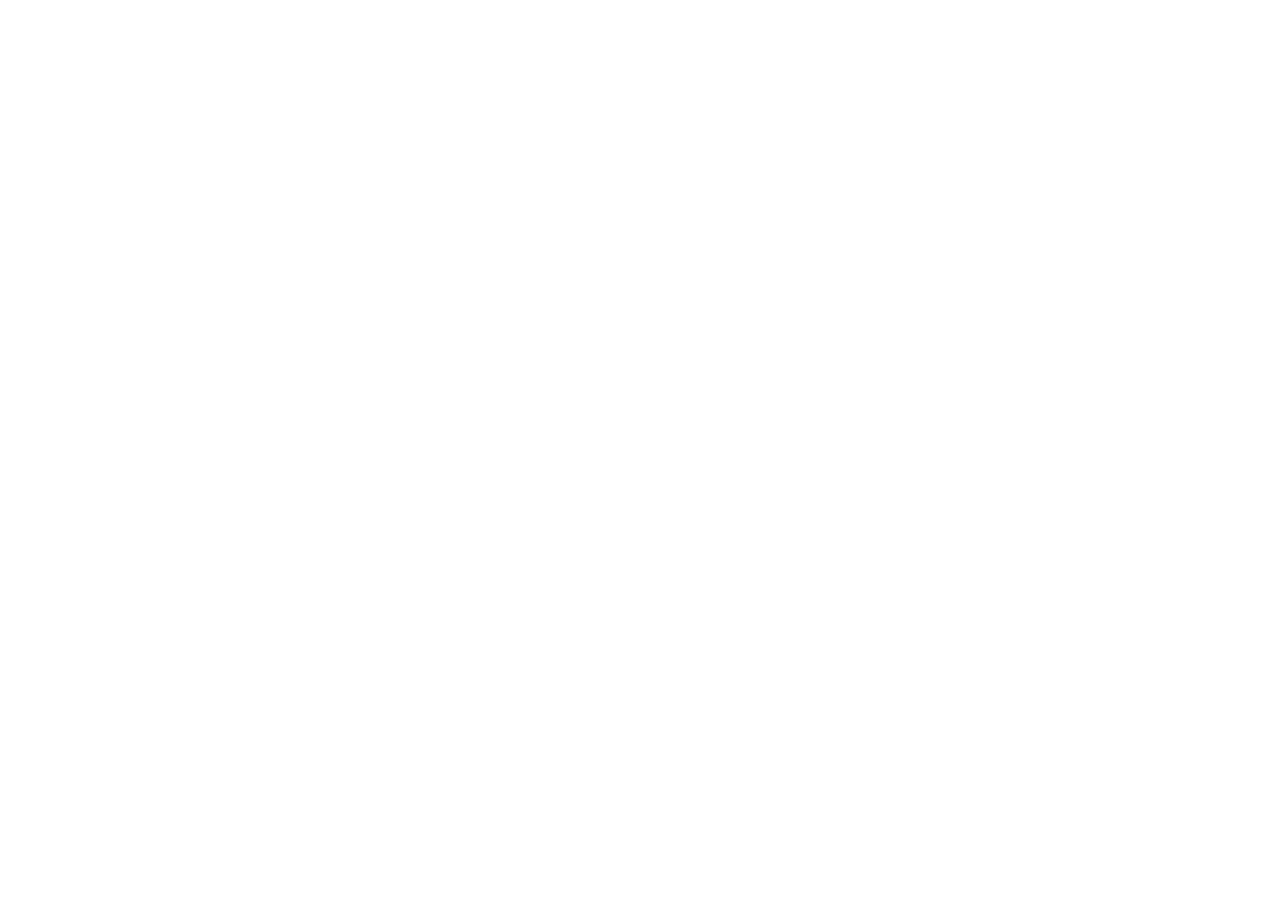
==== index.html @ 3d122a1b "added semantics" ====
<!DOCTYPE html>
<html lang="en">
<head>
    <meta charset="UTF-8">
    <meta http-equiv="X-UA-Compatible" content="IE=edge">
    <meta name="viewport" content="width=device-width, initial-scale=1.0">
    <link rel="stylesheet" href="/jchai/styles/style.css">
    <link rel="stylesheet" href="/jchai/styles/shared.css">
    <title>Document</title>
</head>
<body>
    <header>

    </header>
    <main>

    </main>
    <footer>
        
    </footer>
</body>
</html>
---- jchai/styles/style.css ----
.navbar
{
    background-color: #e3f2fd;
}
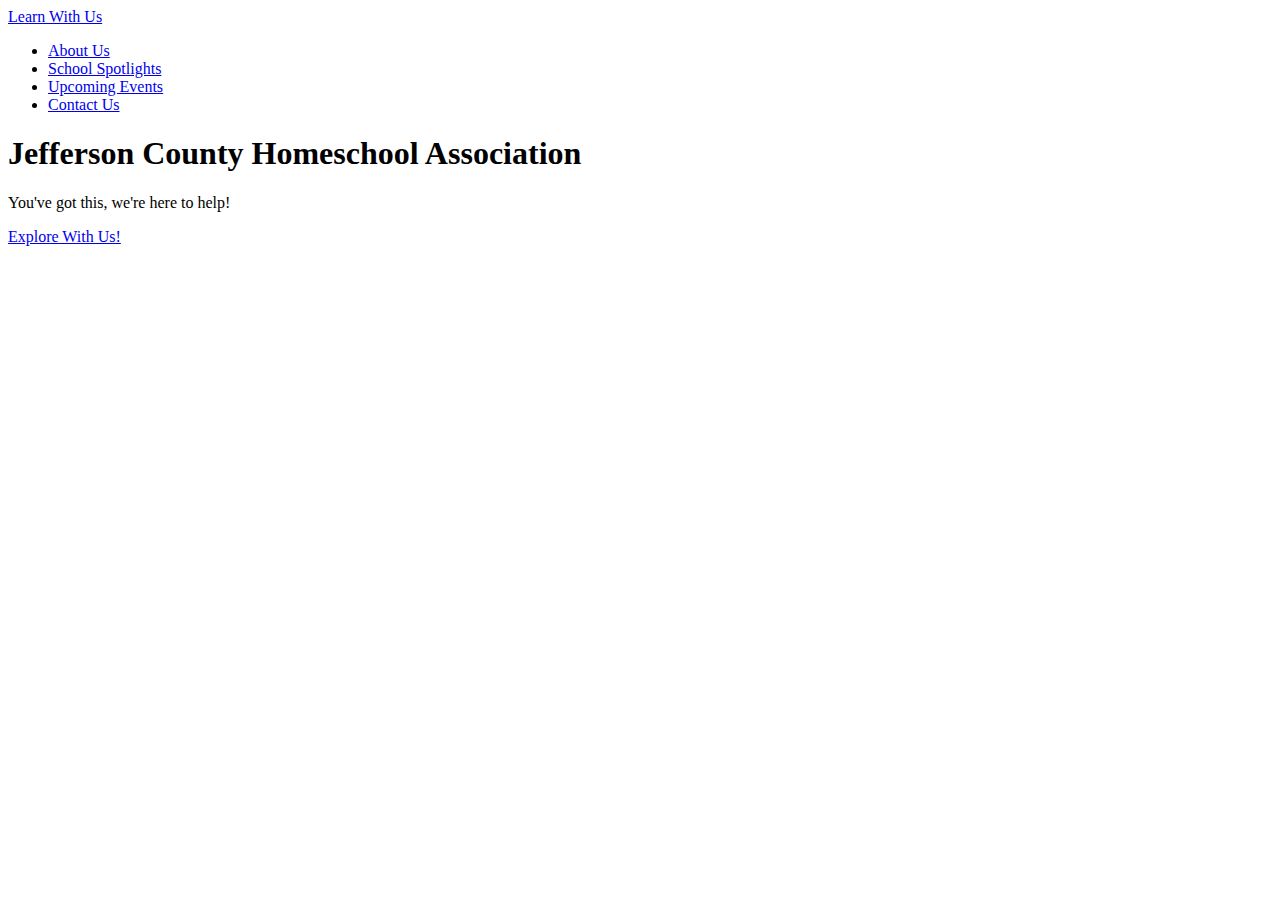
==== commit 8f3adb59: "added styling to the hero section section" ====
--- a/index.html
+++ b/index.html
@@ -1,22 +1,47 @@
 <!DOCTYPE html>
 <html lang="en">
-<head>
-    <meta charset="UTF-8">
-    <meta http-equiv="X-UA-Compatible" content="IE=edge">
-    <meta name="viewport" content="width=device-width, initial-scale=1.0">
-    <link rel="stylesheet" href="/jchai/styles/style.css">
-    <link rel="stylesheet" href="/jchai/styles/shared.css">
-    <title>Document</title>
-</head>
-<body>
+  <head>
+    <meta charset="UTF-8" />
+    <meta http-equiv="X-UA-Compatible" content="IE=edge" />
+    <meta name="viewport" content="width=device-width, initial-scale=1.0" />
+    <link rel="stylesheet" href="/jchai/styles/style.css" />
+    <link rel="stylesheet" href="/jchai/styles/shared.css" />
+    <link rel="preconnect" href="https://fonts.googleapis.com" />
+    <link rel="preconnect" href="https://fonts.gstatic.com" crossorigin />
+    <link rel="preconnect" href="https://fonts.googleapis.com" />
+    <link rel="preconnect" href="https://fonts.gstatic.com" crossorigin />
+    <link
+      href="https://fonts.googleapis.com/css2?family=Oleo+Script:wght@400;700&family=Open+Sans:ital,wght@1,300&family=Oswald:wght@700&display=swap"
+      rel="stylesheet"
+    />
+    <title>Jefferson County Homeschool Association</title>
+  </head>
+  <body>
     <header>
-
+      <div id="page-logo">
+        <a href="/jchai/index.html">Learn With Us</a>
+      </div>
+      <nav>
+        <ul>
+          <li><a href="/jchai/about.html">About Us</a></li>
+          <li><a href="/jchai/spotlight.html">School Spotlights</a></li>
+          <li><a href="/jchai/events.html">Upcoming Events</a></li>
+          <li><a href="/jchai/contact.html">Contact Us</a></li>
+        </ul>
+      </nav>
     </header>
     <main>
-
+        <section id = "hero">
+            <div id = "hero-content">
+                <h1>Jefferson County Homeschool Association</h1>
+                <p>You've got this, we're here to help!</p>
+                <a href="about">Explore With Us!</a>
+            </div>
+        </section>
+        <section id="highlights">
+            
+        </section>
     </main>
-    <footer>
-        
-    </footer>
-</body>
-</html>+    <footer></footer>
+  </body>
+</html>
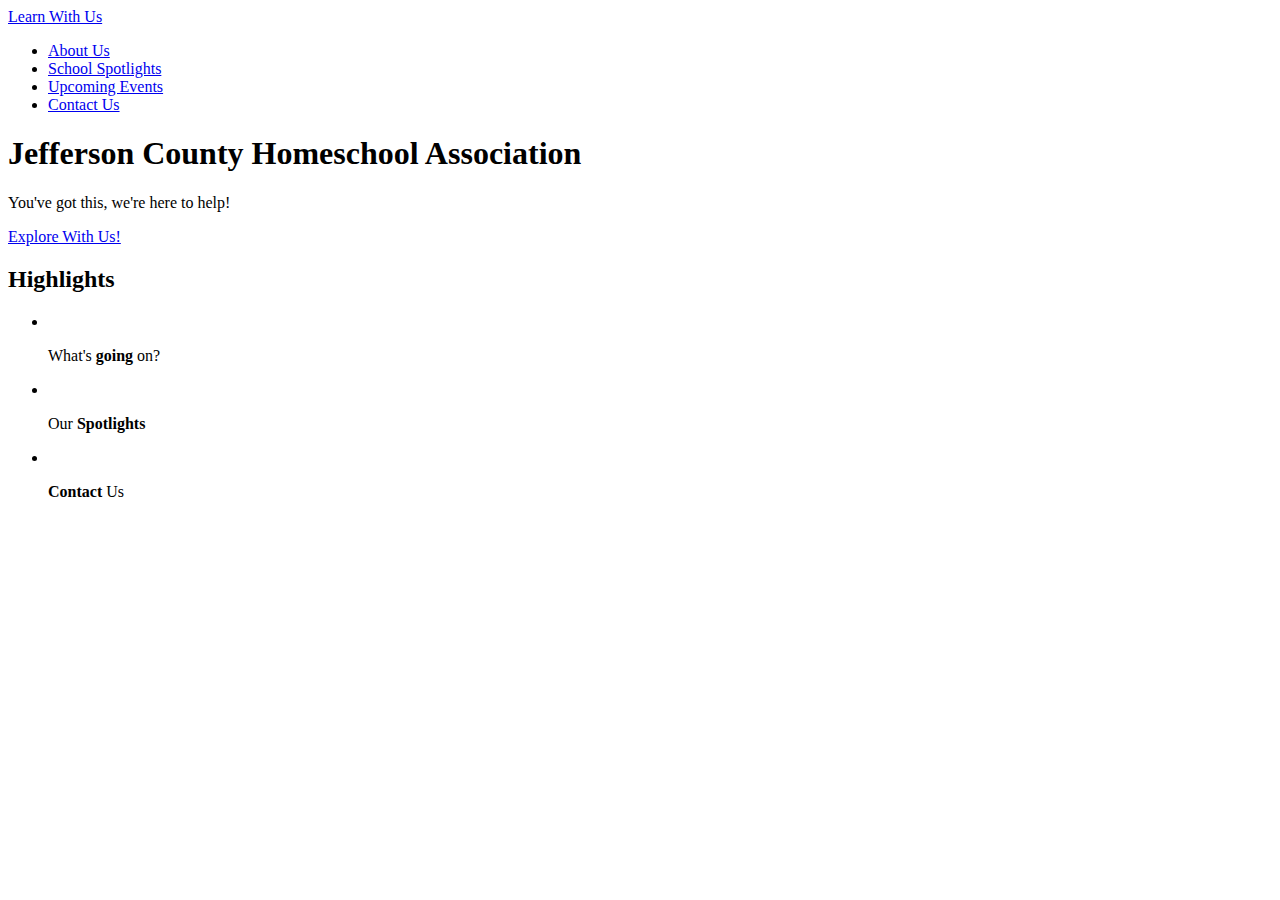
==== commit 0ce208e9: "added section content" ====
--- a/index.html
+++ b/index.html
@@ -39,7 +39,21 @@
             </div>
         </section>
         <section id="highlights">
-            
+            <h2>Highlights</h2>
+            <ul id="homeschool">
+                <li class = 'homeschooling'>
+                    <img src="" alt="">
+                    <p>What's <strong>going</strong> on?</p>
+                </li>
+                <li>
+                    <img src="" alt="">
+                    <p>Our <strong>Spotlights</strong></p>
+                </li>
+                <li>
+                    <img src="" alt="">
+                    <p><strong>Contact</strong> Us</p>
+                </li>
+            </ul>
         </section>
     </main>
     <footer></footer>
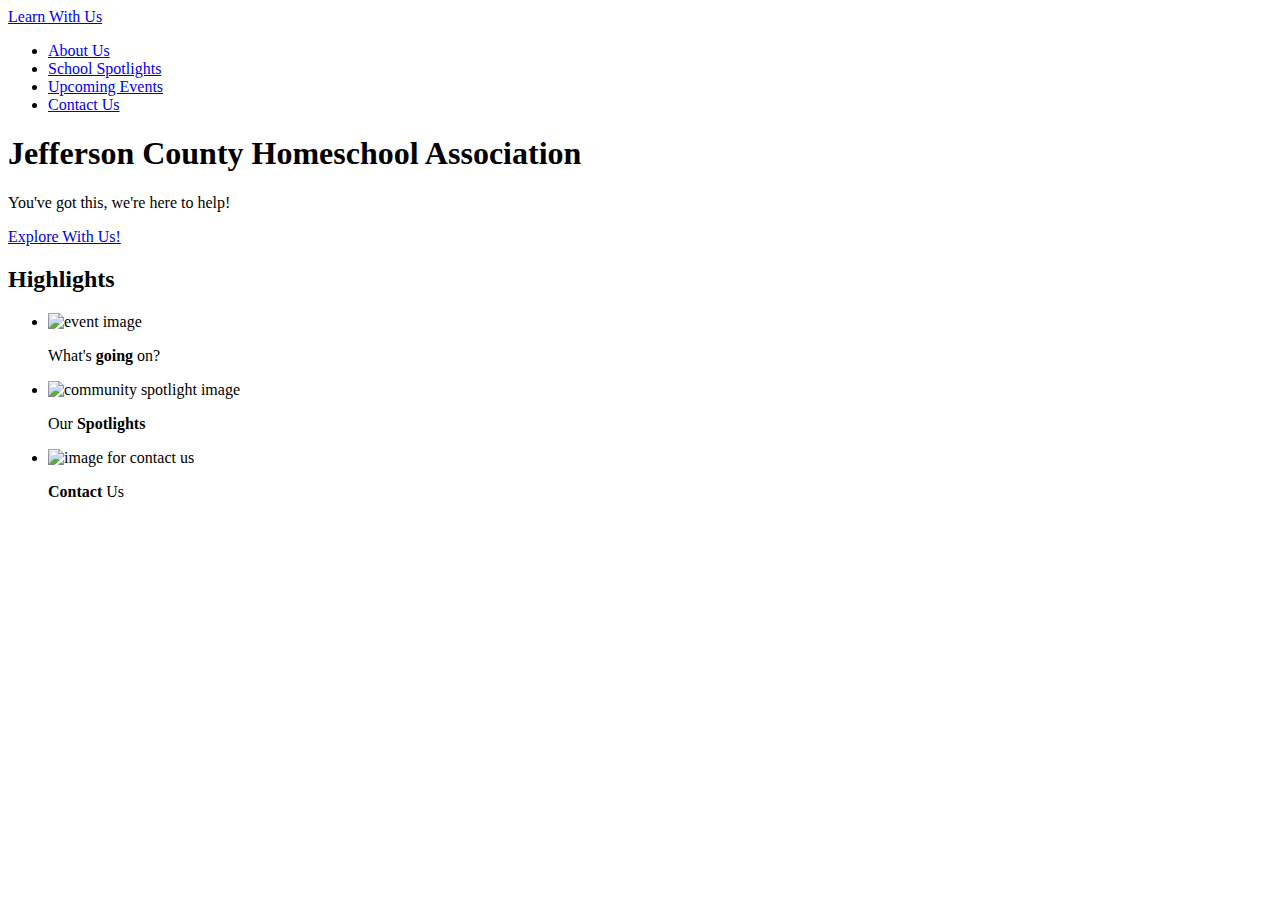
==== commit 70cca47d: "added image boxes and highlight section" ====
--- a/index.html
+++ b/index.html
@@ -41,16 +41,16 @@
         <section id="highlights">
             <h2>Highlights</h2>
             <ul id="homeschool">
-                <li class = 'homeschooling'>
-                    <img src="" alt="">
+                <li class = 'homeschool'>
+                    <img src="" alt="event image">
                     <p>What's <strong>going</strong> on?</p>
                 </li>
-                <li>
-                    <img src="" alt="">
+                <li class = 'homeschool'>
+                    <img src="" alt="community spotlight image">
                     <p>Our <strong>Spotlights</strong></p>
                 </li>
-                <li>
-                    <img src="" alt="">
+                <li class = 'homeschool'>
+                    <img src="" alt="image for contact us">
                     <p><strong>Contact</strong> Us</p>
                 </li>
             </ul>
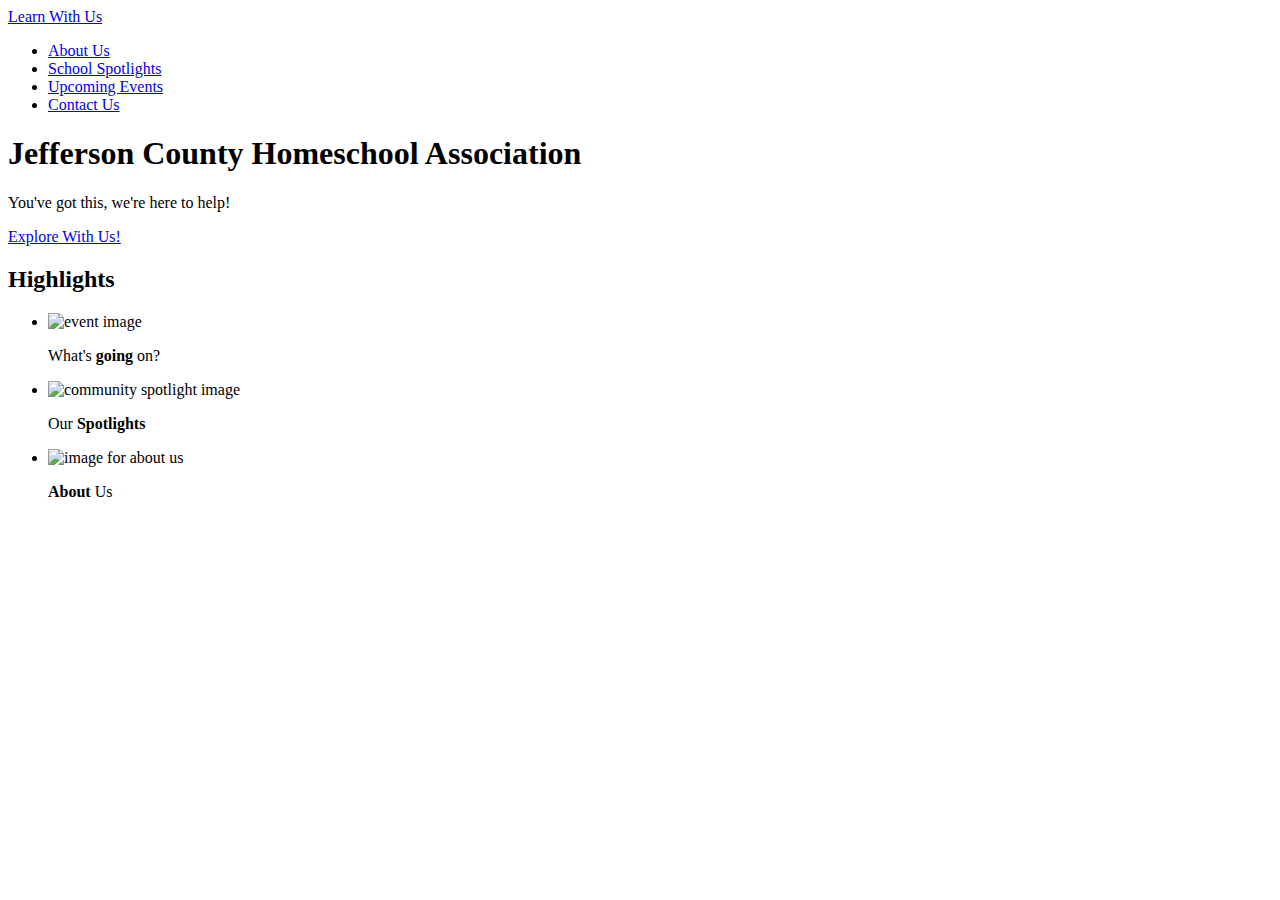
==== commit 717b3044: "added images" ====
--- a/index.html
+++ b/index.html
@@ -42,16 +42,16 @@
             <h2>Highlights</h2>
             <ul id="homeschool">
                 <li class = 'homeschool'>
-                    <img src="" alt="event image">
+                    <img src="/jchai/media/images/event.jpg" alt="event image">
                     <p>What's <strong>going</strong> on?</p>
                 </li>
                 <li class = 'homeschool'>
-                    <img src="" alt="community spotlight image">
+                    <img src="/jchai/media/images/spotlight.jpg" alt="community spotlight image">
                     <p>Our <strong>Spotlights</strong></p>
                 </li>
                 <li class = 'homeschool'>
-                    <img src="" alt="image for contact us">
-                    <p><strong>Contact</strong> Us</p>
+                    <img src="/jchai/media/images/about-us.jpg" alt="image for about us">
+                    <p><strong>About</strong> Us</p>
                 </li>
             </ul>
         </section>
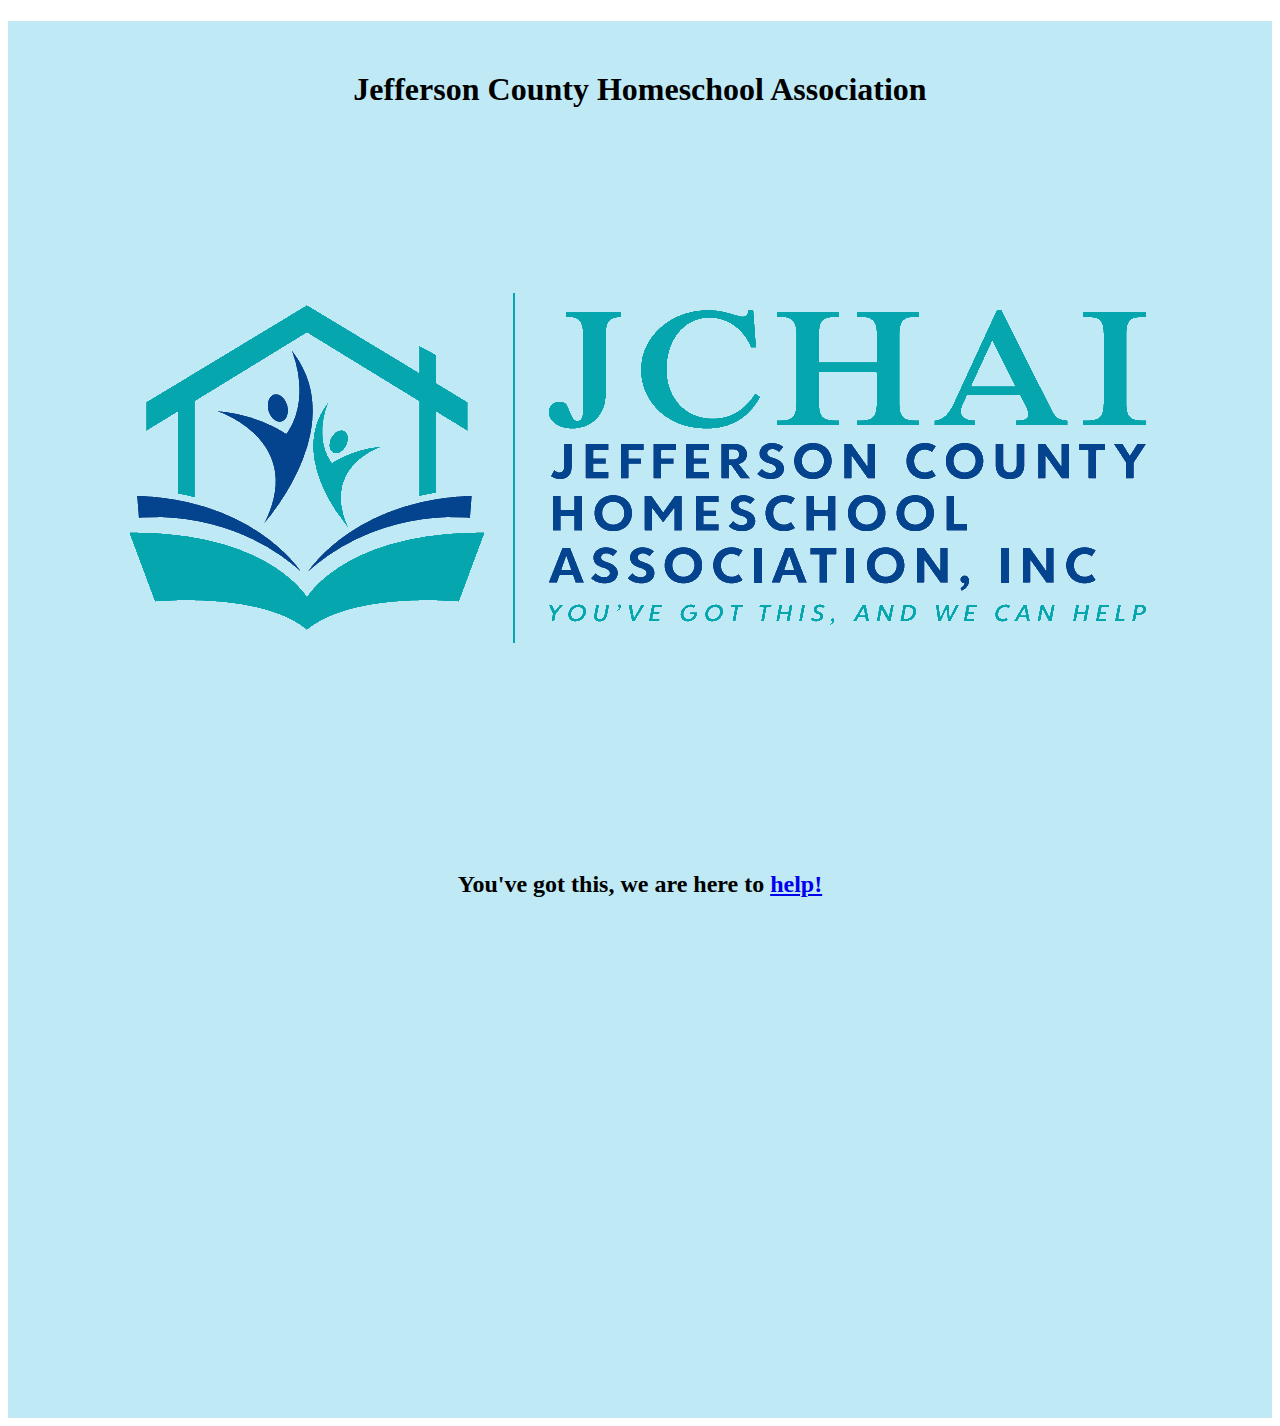
==== commit c6d6d203: "added images" ====
--- a/index.html
+++ b/index.html
@@ -1,61 +1,20 @@
 <!DOCTYPE html>
 <html lang="en">
-  <head>
-    <meta charset="UTF-8" />
-    <meta http-equiv="X-UA-Compatible" content="IE=edge" />
-    <meta name="viewport" content="width=device-width, initial-scale=1.0" />
-    <link rel="stylesheet" href="/jchai/styles/style.css" />
-    <link rel="stylesheet" href="/jchai/styles/shared.css" />
-    <link rel="preconnect" href="https://fonts.googleapis.com" />
-    <link rel="preconnect" href="https://fonts.gstatic.com" crossorigin />
-    <link rel="preconnect" href="https://fonts.googleapis.com" />
-    <link rel="preconnect" href="https://fonts.gstatic.com" crossorigin />
-    <link
-      href="https://fonts.googleapis.com/css2?family=Oleo+Script:wght@400;700&family=Open+Sans:ital,wght@1,300&family=Oswald:wght@700&display=swap"
-      rel="stylesheet"
-    />
-    <title>Jefferson County Homeschool Association</title>
-  </head>
-  <body>
-    <header>
-      <div id="page-logo">
-        <a href="/jchai/index.html">Learn With Us</a>
-      </div>
-      <nav>
-        <ul>
-          <li><a href="/jchai/about.html">About Us</a></li>
-          <li><a href="/jchai/spotlight.html">School Spotlights</a></li>
-          <li><a href="/jchai/events.html">Upcoming Events</a></li>
-          <li><a href="/jchai/contact.html">Contact Us</a></li>
-        </ul>
-      </nav>
-    </header>
-    <main>
-        <section id = "hero">
-            <div id = "hero-content">
-                <h1>Jefferson County Homeschool Association</h1>
-                <p>You've got this, we're here to help!</p>
-                <a href="about">Explore With Us!</a>
-            </div>
-        </section>
-        <section id="highlights">
-            <h2>Highlights</h2>
-            <ul id="homeschool">
-                <li class = 'homeschool'>
-                    <img src="/jchai/media/images/event.jpg" alt="event image">
-                    <p>What's <strong>going</strong> on?</p>
-                </li>
-                <li class = 'homeschool'>
-                    <img src="/jchai/media/images/spotlight.jpg" alt="community spotlight image">
-                    <p>Our <strong>Spotlights</strong></p>
-                </li>
-                <li class = 'homeschool'>
-                    <img src="/jchai/media/images/about-us.jpg" alt="image for about us">
-                    <p><strong>About</strong> Us</p>
-                </li>
-            </ul>
-        </section>
-    </main>
-    <footer></footer>
-  </body>
-</html>
+<head>
+    <meta charset="UTF-8">
+    <meta http-equiv="X-UA-Compatible" content="IE=edge">
+    <meta name="viewport" content="width=device-width, initial-scale=1.0">
+    <link rel="icon" href="media/images/favicon.ico" />
+    <link rel="stylesheet" href="styles/style.css" />
+    <link href="https://cdn.jsdelivr.net/npm/bootstrap@5.3.0-alpha1/dist/css/bootstrap.min.css" rel="stylesheet" integrity="sha384-GLhlTQ8iRABdZLl6O3oVMWSktQOp6b7In1Zl3/Jr59b6EGGoI1aFkw7cmDA6j6gD" crossorigin="anonymous">
+    <title>JCHAI - Welcome</title>
+</head>
+<body>
+        <div class ="top-container">
+            <h1 class="top-h1"> Jefferson County Homeschool Association</h1>    
+            <img class="leaves" src = "media/images/jchai.png" alt="JCHAI Logo" />
+            <h2>You've got this, we are here to <span class="code"><a href="landingpage.html">help!</a></span></h2>
+        </div>
+    <script src="https://cdn.jsdelivr.net/npm/bootstrap@5.3.0-alpha1/dist/js/bootstrap.bundle.min.js" integrity="sha384-w76AqPfDkMBDXo30jS1Sgez6pr3x5MlQ1ZAGC+nuZB+EYdgRZgiwxhTBTkF7CXvN" crossorigin="anonymous"></script>   
+</body>
+</html>--- a/styles/style.css
+++ b/styles/style.css
@@ -0,0 +1,13 @@
+html{
+    text-align: center;
+}
+.top-container{
+    background-color: #BFEAF5;
+    padding-bottom: 500px;
+    text-align:center;
+}
+
+h1{
+    position: relative;
+    top: 50px;
+}
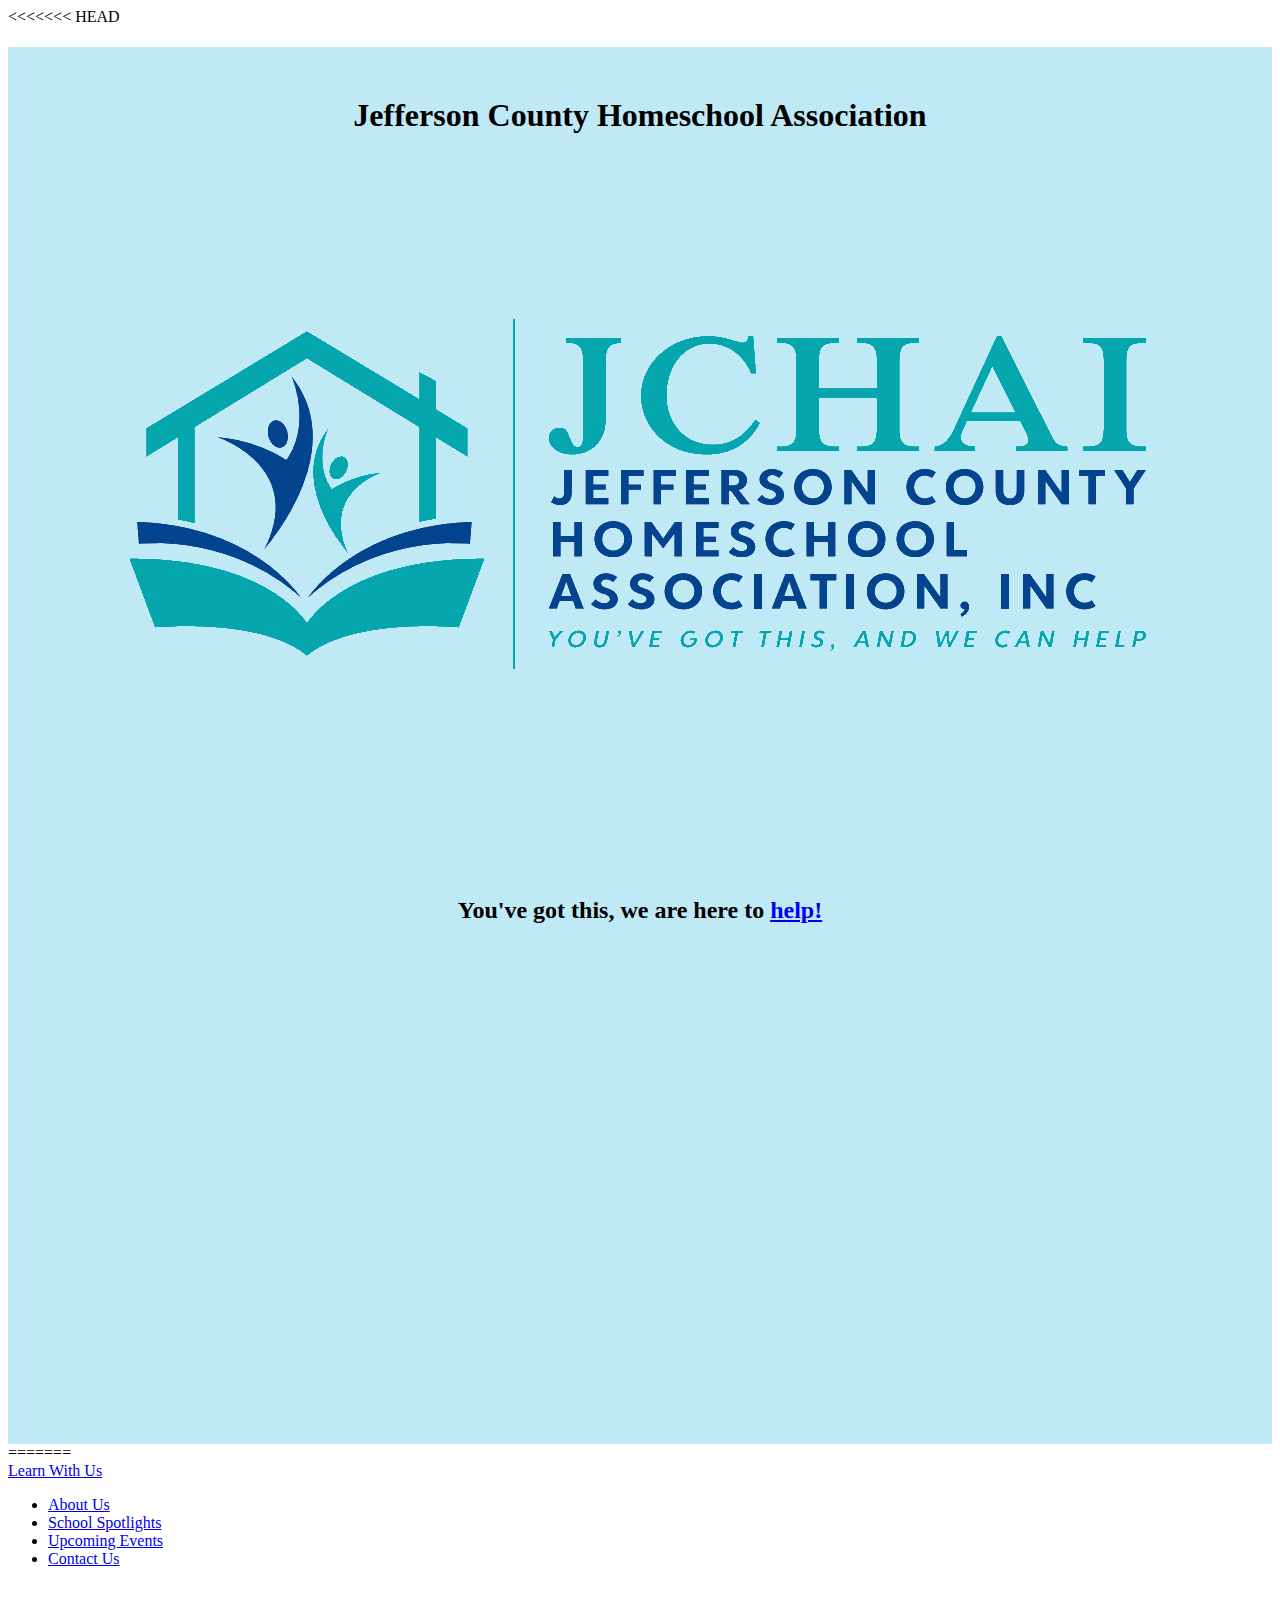
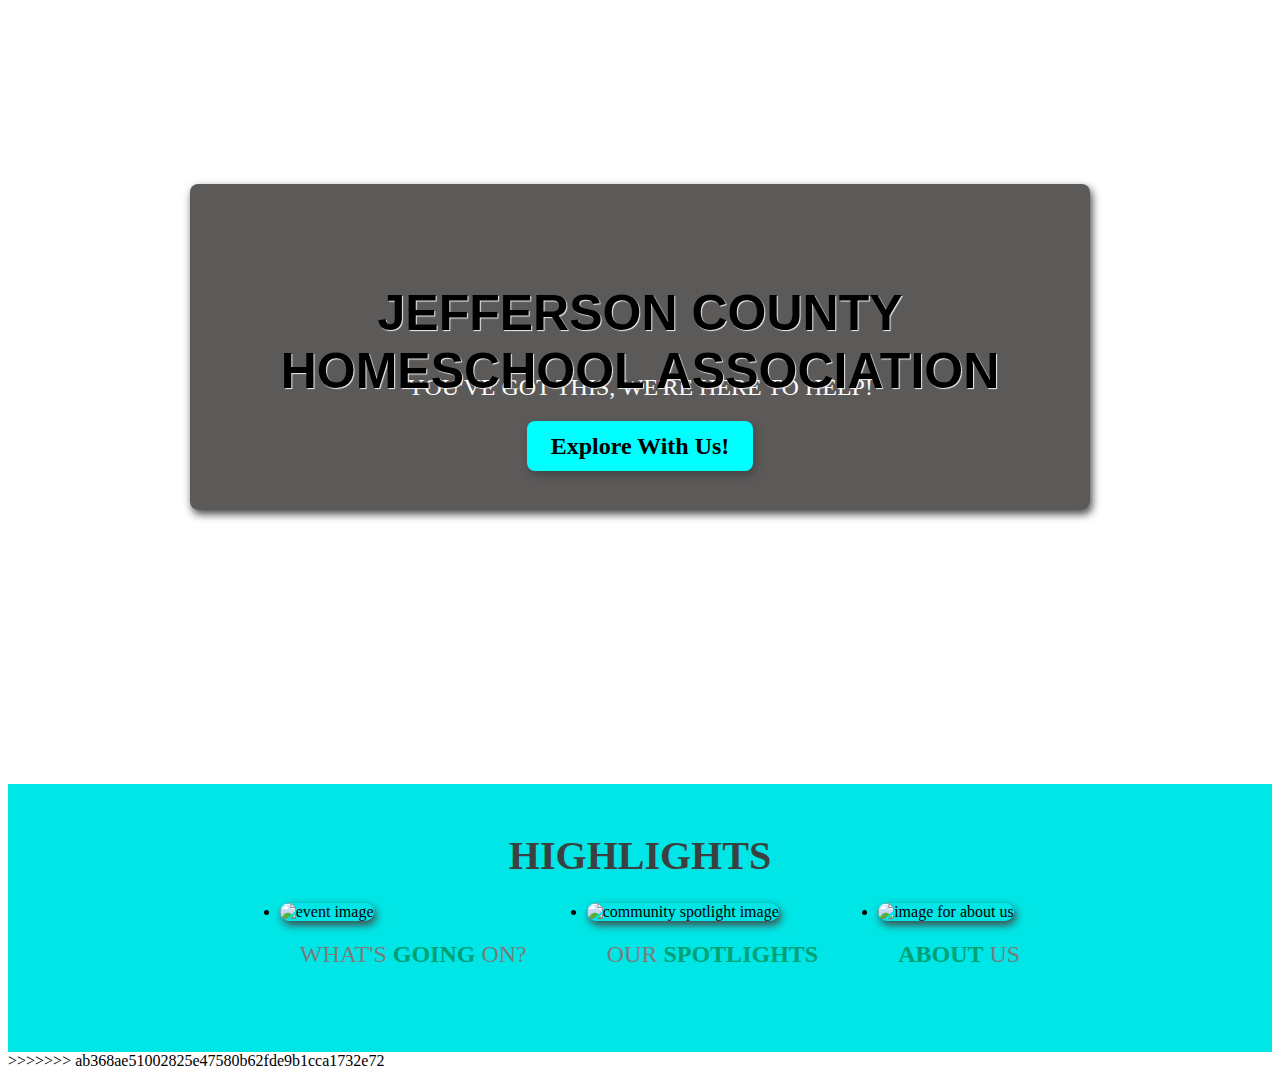
==== commit a85697bd: "merge" ====
--- a/index.html
+++ b/index.html
@@ -1,5 +1,6 @@
 <!DOCTYPE html>
 <html lang="en">
+<<<<<<< HEAD
 <head>
     <meta charset="UTF-8">
     <meta http-equiv="X-UA-Compatible" content="IE=edge">
@@ -17,4 +18,65 @@
         </div>
     <script src="https://cdn.jsdelivr.net/npm/bootstrap@5.3.0-alpha1/dist/js/bootstrap.bundle.min.js" integrity="sha384-w76AqPfDkMBDXo30jS1Sgez6pr3x5MlQ1ZAGC+nuZB+EYdgRZgiwxhTBTkF7CXvN" crossorigin="anonymous"></script>   
 </body>
-</html>+</html>
+=======
+  <head>
+    <meta charset="UTF-8" />
+    <meta http-equiv="X-UA-Compatible" content="IE=edge" />
+    <meta name="viewport" content="width=device-width, initial-scale=1.0" />
+    <link rel="stylesheet" href="/jchai/styles/style.css" />
+    <link rel="stylesheet" href="/jchai/styles/shared.css" />
+    <link rel="preconnect" href="https://fonts.googleapis.com" />
+    <link rel="preconnect" href="https://fonts.gstatic.com" crossorigin />
+    <link rel="preconnect" href="https://fonts.googleapis.com" />
+    <link rel="preconnect" href="https://fonts.gstatic.com" crossorigin />
+    <link
+      href="https://fonts.googleapis.com/css2?family=Oleo+Script:wght@400;700&family=Open+Sans:ital,wght@1,300&family=Oswald:wght@700&display=swap"
+      rel="stylesheet"
+    />
+    <title>Jefferson County Homeschool Association</title>
+  </head>
+  <body>
+    <header>
+      <div id="page-logo">
+        <a href="/jchai/index.html">Learn With Us</a>
+      </div>
+      <nav>
+        <ul>
+          <li><a href="/jchai/about.html">About Us</a></li>
+          <li><a href="/jchai/spotlight.html">School Spotlights</a></li>
+          <li><a href="/jchai/events.html">Upcoming Events</a></li>
+          <li><a href="/jchai/contact.html">Contact Us</a></li>
+        </ul>
+      </nav>
+    </header>
+    <main>
+        <section id = "hero">
+            <div id = "hero-content">
+                <h1>Jefferson County Homeschool Association</h1>
+                <p>You've got this, we're here to help!</p>
+                <a href="about">Explore With Us!</a>
+            </div>
+        </section>
+        <section id="highlights">
+            <h2>Highlights</h2>
+            <ul id="homeschool">
+                <li class = 'homeschool'>
+                    <img src="/jchai/media/images/event.jpg" alt="event image">
+                    <p>What's <strong>going</strong> on?</p>
+                </li>
+                <li class = 'homeschool'>
+                    <img src="/jchai/media/images/spotlight.jpg" alt="community spotlight image">
+                    <p>Our <strong>Spotlights</strong></p>
+                </li>
+                <li class = 'homeschool'>
+                    <img src="/jchai/media/images/about-us.jpg" alt="image for about us">
+                    <p><strong>About</strong> Us</p>
+                </li>
+            </ul>
+        </section>
+    </main>
+    <footer></footer>
+  </body>
+</html>
+>>>>>>> ab368ae51002825e47580b62fde9b1cca1732e72
--- a/styles/style.css
+++ b/styles/style.css
@@ -1,3 +1,4 @@
+<<<<<<< HEAD
 html{
     text-align: center;
 }
@@ -11,3 +12,103 @@
     position: relative;
     top: 50px;
 }
+=======
+header
+{
+    opacity: 0.85;
+}
+#hero {
+    background-image: url("/jchai/media/images/hero-image.jpg");
+    background-position: bottom;
+    background-size: cover;
+    height: 800px;
+}
+
+#hero-content {
+    background-color: rgba(51, 47, 47, 0.8);
+    border-radius: 8px;
+    box-shadow: 2px 4px 8px rgba(68, 67, 67);
+    margin: 0 auto;
+    padding: 50px 0;
+    position: relative;
+    text-align: center;
+    top: 200px;
+    width: 900px;
+}
+
+#hero-content h1 {
+    font-family: "Raleway", sans-serif;
+    font-size: 50px;
+    margin: 0;
+    text-transform: uppercase;
+    text-shadow: 1px 1px 1px rgb(241, 240, 240);
+}
+
+#hero-content p {
+    color: white;
+    font-size: 24px;
+    font-weight: 300;
+    margin-bottom: 32px;
+    text-transform: uppercase;
+}
+
+#hero-content a {
+    background-color: aqua;
+    border-radius: 8px;
+    box-shadow: 2px 4px 8px rgb(68, 67, 67);
+    color: black;
+    font-size: 24px;
+    font-weight: bold;
+    padding: 12px 24px;
+    text-decoration: none;
+}
+
+#hero-content a:hover {
+    background-color: rgb(0, 200, 200);
+}
+
+#highlights {
+    background-color: rgb(0, 230, 230);
+    padding: 24px;
+}
+
+#highlights h2 {
+    color: rgb(59, 65, 64);
+    font-size: 40px;
+    margin: 24px 0;
+    text-align: center;
+    text-transform: uppercase;
+}
+
+#homeschool {
+    display: flex;
+    justify-content: center;
+    margin: auto;
+    margin-bottom: 40px;
+    width: 90%;
+}
+
+.homeschool {
+    margin: 0 20px;
+}
+
+.homeschool p{
+    color: rgb(123, 123, 123);
+    font-size: 24px;
+    margin: 20px;
+    text-align: center;
+    text-transform: uppercase;
+}
+
+.homeschool img {
+    border-radius: 10px;
+    box-shadow: 2px 4px 8px rgb(68, 67, 67);
+    height: 200px;
+    object-fit: cover;
+    width: 100%;
+}
+
+.homeschool strong {
+    color: rgb(0, 160, 117);
+}
+>>>>>>> ab368ae51002825e47580b62fde9b1cca1732e72
--- a/jchai/styles/style.css
+++ b/jchai/styles/style.css
@@ -0,0 +1,4 @@
+.navbar
+{
+    background-color: #e3f2fd;
+}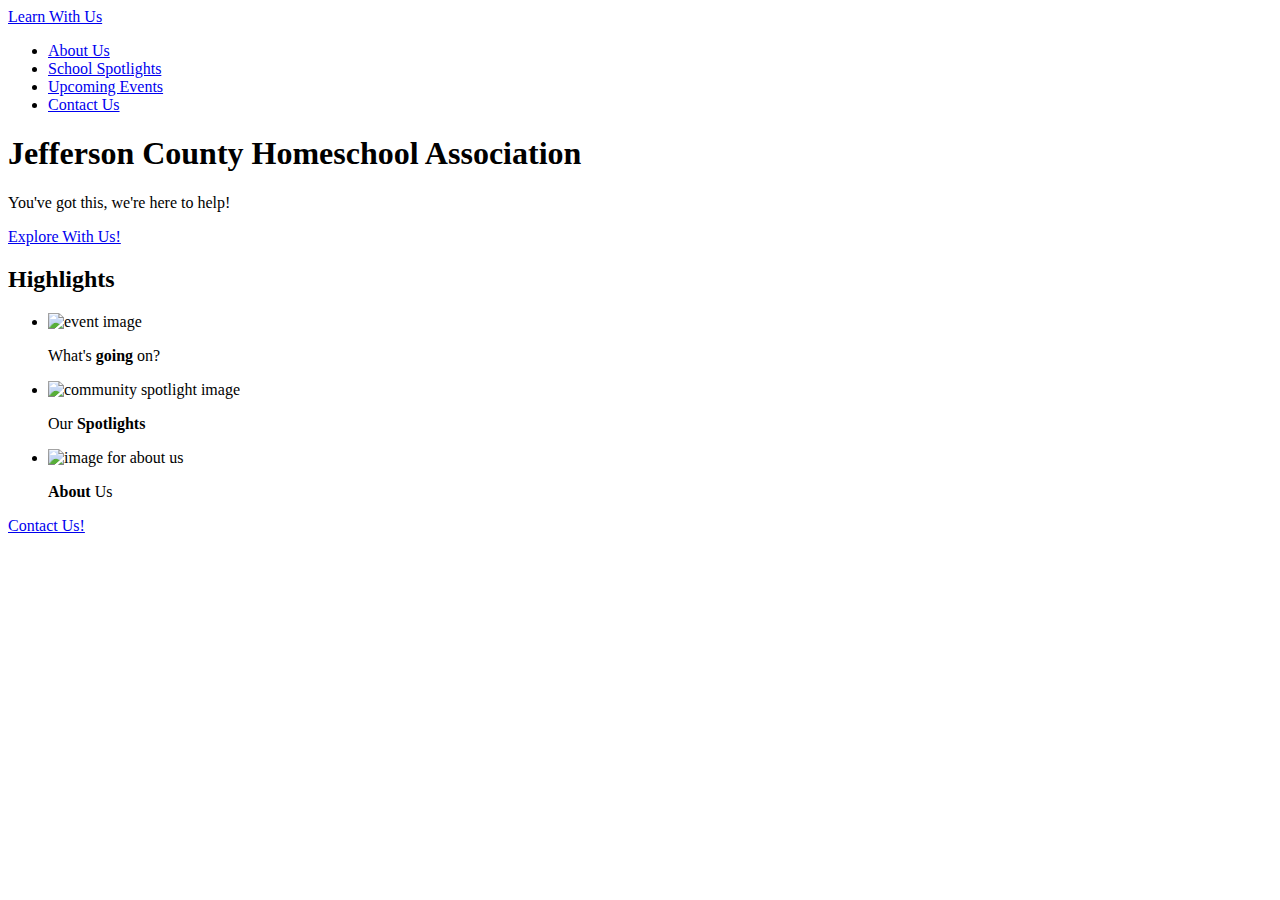
==== commit 278197ec: "added email link" ====
--- a/index.html
+++ b/index.html
@@ -1,25 +1,5 @@
 <!DOCTYPE html>
 <html lang="en">
-<<<<<<< HEAD
-<head>
-    <meta charset="UTF-8">
-    <meta http-equiv="X-UA-Compatible" content="IE=edge">
-    <meta name="viewport" content="width=device-width, initial-scale=1.0">
-    <link rel="icon" href="media/images/favicon.ico" />
-    <link rel="stylesheet" href="styles/style.css" />
-    <link href="https://cdn.jsdelivr.net/npm/bootstrap@5.3.0-alpha1/dist/css/bootstrap.min.css" rel="stylesheet" integrity="sha384-GLhlTQ8iRABdZLl6O3oVMWSktQOp6b7In1Zl3/Jr59b6EGGoI1aFkw7cmDA6j6gD" crossorigin="anonymous">
-    <title>JCHAI - Welcome</title>
-</head>
-<body>
-        <div class ="top-container">
-            <h1 class="top-h1"> Jefferson County Homeschool Association</h1>    
-            <img class="leaves" src = "media/images/jchai.png" alt="JCHAI Logo" />
-            <h2>You've got this, we are here to <span class="code"><a href="landingpage.html">help!</a></span></h2>
-        </div>
-    <script src="https://cdn.jsdelivr.net/npm/bootstrap@5.3.0-alpha1/dist/js/bootstrap.bundle.min.js" integrity="sha384-w76AqPfDkMBDXo30jS1Sgez6pr3x5MlQ1ZAGC+nuZB+EYdgRZgiwxhTBTkF7CXvN" crossorigin="anonymous"></script>   
-</body>
-</html>
-=======
   <head>
     <meta charset="UTF-8" />
     <meta http-equiv="X-UA-Compatible" content="IE=edge" />
@@ -76,7 +56,8 @@
             </ul>
         </section>
     </main>
-    <footer></footer>
+    <footer>
+      <a href="mailto: jeffersonhomeschool@gmail.com">Contact Us!</a>
+    </footer>
   </body>
 </html>
->>>>>>> ab368ae51002825e47580b62fde9b1cca1732e72
